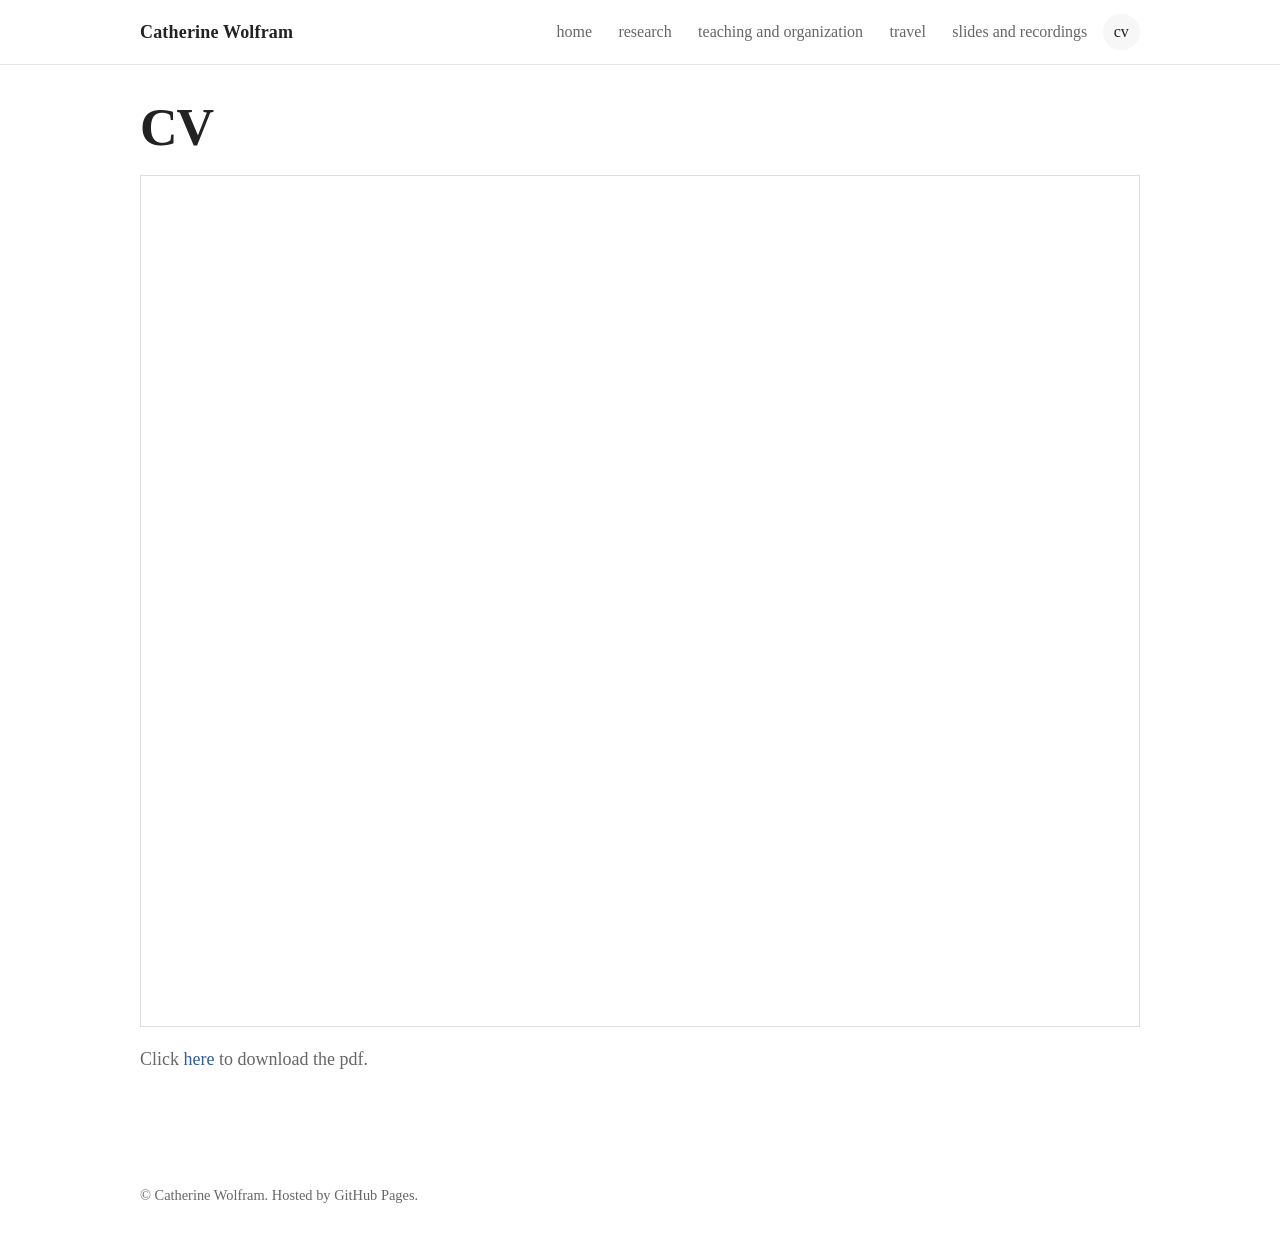
==== cv.html @ 90e9376e "Add files via upload new version of website" ====
<!doctype html>
<html lang="en">
<head>
  <meta charset="utf-8">
  <meta name="viewport" content="width=device-width, initial-scale=1">
  <title>CV — Catherine Wolfram</title>
  <meta name="description" content="Catherine Wolfram — CV.">
  <link rel="stylesheet" href="style.css">
</head>
<body>
  <header class="site-header">
    <nav class="nav-wrap" aria-label="Main navigation">
      <a class="brand" href="index.html">Catherine Wolfram</a>
      <ul class="nav-links">
        <li><a href="index.html">home</a></li>
        <li><a href="research.html">research</a></li>
        <li><a href="teaching.html">teaching and organization</a></li>
        <li><a href="travel.html">travel</a></li>
        <li><a href="slides-recordings.html">slides and recordings</a></li>
        <li><a href="cv.html" class="active" aria-current="page">cv</a></li>
      </ul>
    </nav>
  </header>

  <main>
    <h1>CV</h1>

    <div class="cv-preview">
      <object data="CV.pdf" type="application/pdf" width="100%" height="850">
        <iframe src="CV.pdf" title="CV" width="100%" height="850"></iframe>
      </object>
    </div>

    <p class="section-intro">
      Click <a href="CV.pdf">here</a> to download the pdf.
    </p>

  </main>

  <footer>
    © Catherine Wolfram. Hosted by GitHub Pages.
  </footer>
</body>
</html>
---- style.css ----
:root {
  --bg: #ffffff;
  --text: #222222;
  --muted: #666666;
  --link: #315c9b;
  --link-hover: #193b6d;
  --line: #e7e7e7;
  --soft: #f7f7f7;
  --card: #ffffff;
  --shadow: 0 8px 24px rgba(0, 0, 0, 0.06);
  --max-width: 1040px;
  --radius: 14px;
}

* {
  box-sizing: border-box;
}

body {
  margin: 0;
  background: var(--bg);
  color: var(--text);
  font-family: "Times New Roman", Times, Georgia, serif;
  font-size: 18px;
  line-height: 1.6;
}

a {
  color: var(--link);
  text-decoration: none;
}

a:hover,
a:focus {
  color: var(--link-hover);
  text-decoration: underline;
}

.site-header {
  border-bottom: 1px solid var(--line);
  background: rgba(255, 255, 255, 0.96);backdrop-filter: blur(8px);
}

.nav-wrap {
  max-width: var(--max-width);
  margin: 0 auto;
  padding: 0.85rem 1.25rem;
  display: flex;
  align-items: center;
  justify-content: space-between;
  gap: 1rem;
}

.brand {
  font-weight: bold;
  letter-spacing: 0.01em;
  color: var(--text);
  white-space: nowrap;
}

.brand:hover,
.brand:focus {
  text-decoration: none;
}

.nav-links {
  display: flex;
  flex-wrap: wrap;
  justify-content: flex-end;
  gap: 0.25rem;
  margin: 0;
  padding: 0;
  list-style: none;
  font-size: 1rem;
  text-transform: lowercase;
}

.nav-links a {
  display: inline-block;
  padding: 0.35rem 0.7rem;
  border-radius: 999px;
  color: var(--muted);
}

.nav-links a:hover,
.nav-links a:focus,
.nav-links a.active {
  background: var(--soft);
  color: var(--text);
  text-decoration: none;
}

main {
  max-width: var(--max-width);
  margin: 0 auto;
  padding: 2rem 1.25rem 4rem;
}

h1,
h2,
h3 {
  line-height: 1.2;
  margin: 0 0 1rem;
  font-weight: bold;
}

h1 {
  font-size: clamp(2rem, 5vw, 3.25rem);
  letter-spacing: -0.02em;
  margin-bottom: 0.4rem;
}

h2 {
  font-size: clamp(1.5rem, 3vw, 2.1rem);
  letter-spacing: -0.01em;
  margin-top: 2.5rem;
}

h3 {
  font-size: 1.15rem;
  margin-bottom: 0.35rem;
}

.subtitle {
  margin: 0 0 1.25rem;
  color: var(--muted);
  font-size: 1.05rem;
}

.hero {
  display: grid;
  grid-template-columns: minmax(0, 1fr) 300px;
  gap: 2rem;
  align-items: start;
  padding-top: 1rem;
}

.profile-photo {
  width: 100%;
  max-width: 300px;
  border-radius: var(--radius);
  box-shadow: var(--shadow);
  display: block;
  margin-left: auto;
}

.contact {
  color: var(--muted);
  margin-top: 1rem;
}

.section-intro {
  max-width: 760px;
  color: var(--muted);
  margin-bottom: 1.35rem;
}

.research-list {
  margin-top: 1.25rem;
  border-top: 1px solid var(--line);
}

.research-item {
  display: grid;
  grid-template-columns: 150px minmax(0, 1fr);
  gap: 1.1rem;
  padding: 1.2rem 0;
  border-bottom: 1px solid var(--line);
  align-items: start;
}

.research-thumb {
  width: 150px;
  height: 115px;
  object-fit: contain;
  border: 1px solid var(--line);
  background: var(--soft);
  padding: 0.3rem;
}

.research-details p {
  margin: 0.22rem 0;
}

.paper-title {
  font-size: 1.18rem;
  margin: 0 0 0.25rem;
}

.paper-authors,
.paper-date,
.paper-journal {
  color: var(--muted);
}

.paper-description {
  margin-top: 0.45rem !important;
}

.paper-links {
  margin-top: 0.45rem !important;
  font-size: 0.98rem;
}

.paper-links a {
  margin-right: 0.75rem;
  white-space: nowrap;
}

.publication-list {
  padding-left: 1.25rem;
}

.publication-list li {
  margin: 0.75rem 0;
}

.travel-list li,
.teaching-list li {
  margin: 0.45rem 0;
}

.travel-preview-list {
  margin: 1rem 0 0;
  padding-left: 1.25rem;
  max-width: 850px;
}

.travel-preview-list li {
  margin: 0.45rem 0;
}

.travel-date {
  font-weight: bold;
}

.more-link {
  margin-top: 0.9rem;
}

.photo-strip {
  display: flex;
  gap: 1rem;
  flex-wrap: wrap;
  align-items: center;
  margin-top: 1rem;
}

.photo-strip img {
  max-height: 120px;
  max-width: 260px;
  object-fit: contain;
  border-radius: 10px;
  border: 1px solid var(--line);
  background: var(--soft);
  padding: 0.35rem;
}


footer {
  max-width: var(--max-width);
  margin: 0 auto;
  padding: 1.5rem 1.25rem 3rem;
  color: var(--muted);
  font-size: 0.9rem;
}

@media (max-width: 760px) {
  .nav-wrap {
    align-items: flex-start;
    flex-direction: column;
  }

  .nav-links {
    justify-content: flex-start;
  }

  .hero {
    grid-template-columns: 1fr;
  }

  .profile-photo {
    margin: 0;
  }

  .research-card {
    grid-template-columns: 1fr;
  }

  .research-card img {
    width: 100%;
    height: 180px;
  }
}

@media (max-width: 720px) {
  .research-item {
    display: block;
  }

  .research-thumb {
    width: 100%;
    max-width: 220px;
    height: auto;
    margin-bottom: 0.8rem;
  }
}

.cv-box,
.talk-material {
  border-top: 1px solid var(--line);
  padding: 1.1rem 0;
  max-width: 850px;
}

.talk-material h2 {
  margin-top: 0;
  text-transform: none;
  font-size: 1.25rem;
}

.talk-date {
  color: var(--muted);
  margin: 0 0 0.2rem;
  font-weight: bold;
}

.talk-materials-list {
  border-bottom: 1px solid var(--line);
  margin-top: 1.25rem;
}

code {
  font-family: "Courier New", Courier, monospace;
  font-size: 0.95em;
}


.talk-topic {
  margin-top: 2.2rem;
}

.talk-topic h2 {
  margin-top: 0;
  border-bottom: 1px solid var(--line);
  padding-bottom: 0.35rem;
}

.talk-material h3 {
  margin-top: 0;
  text-transform: none;
  font-size: 1.25rem;
}

.placeholder-entry {
  color: var(--muted);
}

.dimer-simulations {
  border-top: 1px solid var(--line);
  padding-top: 1.2rem;
  margin-top: 2.8rem;
}


.cv-preview {
  margin-top: 1rem;
  border: 1px solid #ddd;
  background: #fff;
}

.cv-preview object,
.cv-preview iframe {
  display: block;
  border: none;
}


.simple-link-list {
  line-height: 1.7;
  padding-left: 1.5rem;
}

.simple-link-list li {
  margin-bottom: 0.75rem;
}
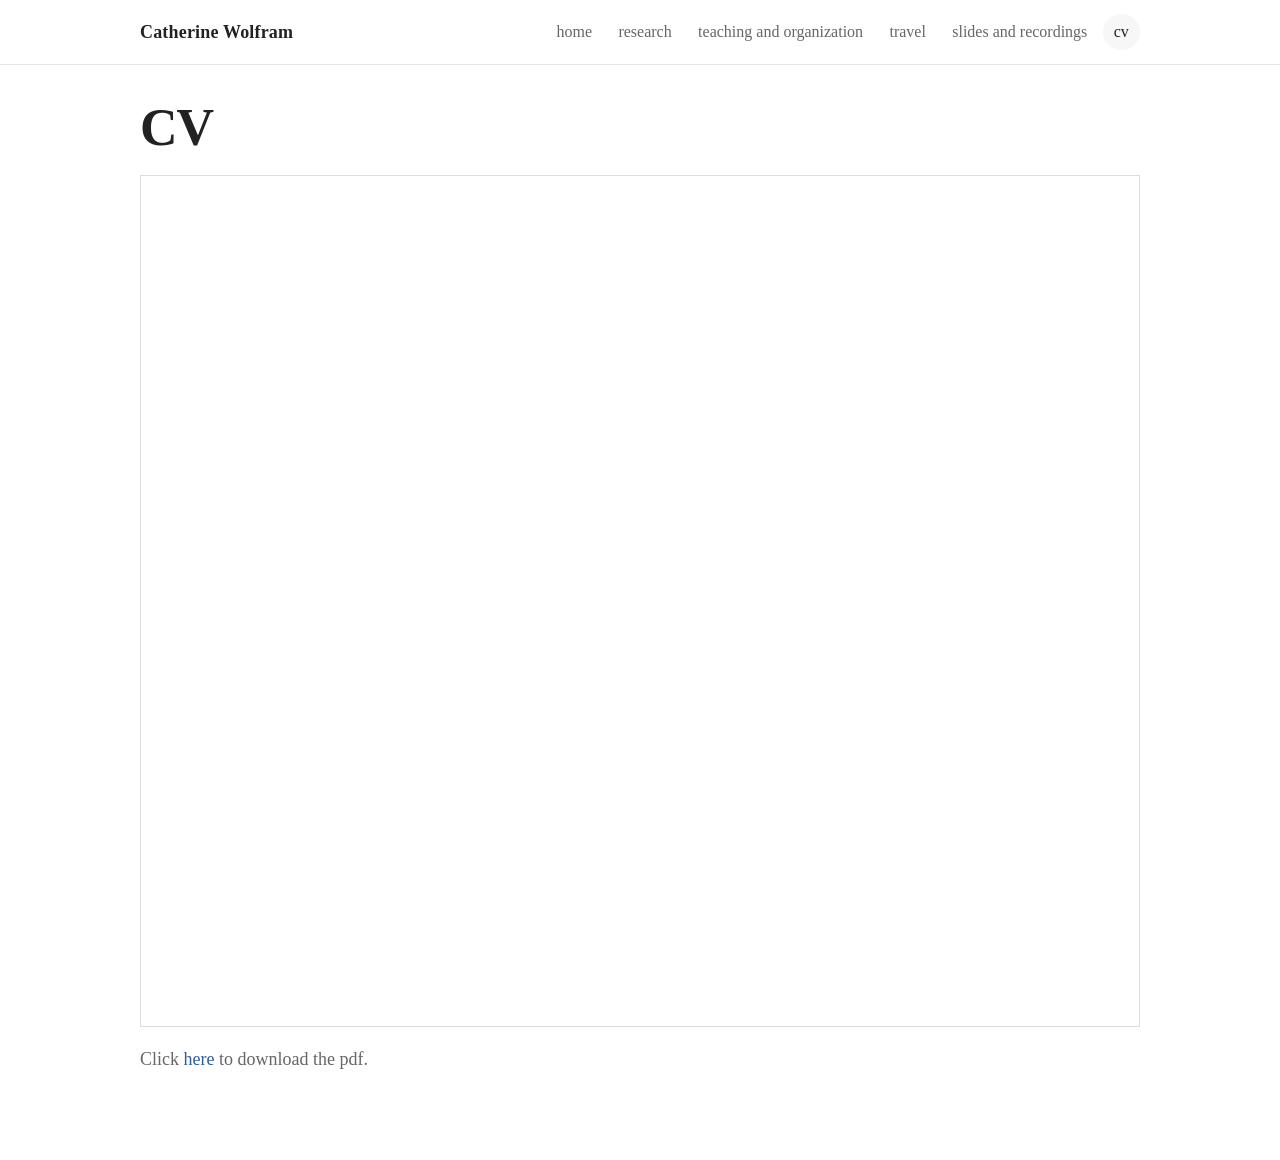
==== commit a35f12b3: "Update cv.html" ====
--- a/cv.html
+++ b/cv.html
@@ -37,8 +37,5 @@
 
   </main>
 
-  <footer>
-    © Catherine Wolfram. Hosted by GitHub Pages.
-  </footer>
 </body>
 </html>
